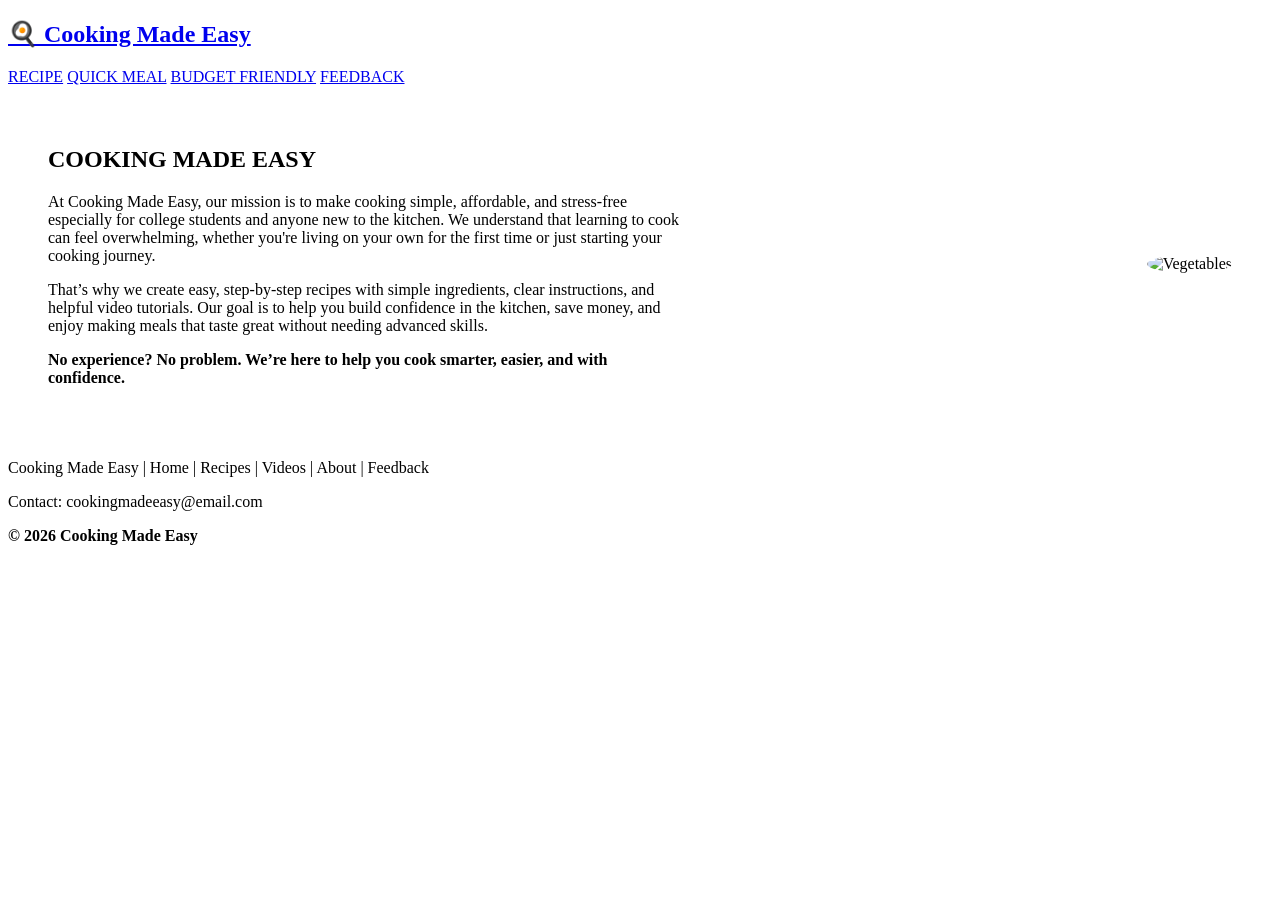
==== Index.html @ 8d43c001 "Rename Computer Networking/Index.html to Index.html" ====
<!DOCTYPE html>
<html lang="en">
<head>
    <meta charset="UTF-8">
    <title>Cooking Made Easy | Home</title>

    <link rel="stylesheet" href="style.css">

    <style>
        .hero-text {
            width: 50%;
            padding: 40px;
        }

        .hero-container {
            display: flex;
            align-items: center;
            justify-content: space-between;
        }

        .hero-image img {
            width: 450px;
            border-radius: 50%;
            margin-right: 40px;
        }
    </style>
</head>

<body>

    <header>
        <div class="logo">
            
                <a href="Index.html"><h2>🍳 Cooking Made Easy</h2></a>
            
        </div>

        <div class="logo">
        </div>

        <nav>
            <a href="recipe.html">RECIPE</a>
            <a href="Quickmeal.html">QUICK MEAL</a>
            <a href="Budgetfriendly.html">BUDGET FRIENDLY</a>
            <a href="Feedback.html">FEEDBACK</a>
        </nav>
    

    </header>

    <section class="hero-container">
        <div class="hero-text">
            <h1>COOKING MADE EASY</h1>

            <p>
                At Cooking Made Easy, our mission is to make cooking simple, affordable, and stress-free especially for college students and anyone new to the kitchen. We understand that learning to cook can feel overwhelming, whether you're living on your own for the first time or just starting your cooking journey.
            </p>

            <p>
                That’s why we create easy, step-by-step recipes with simple ingredients, clear instructions, and helpful video tutorials. Our goal is to help you build confidence in the kitchen, save money, and enjoy making meals that taste great without needing advanced skills.
            </p>

            <p><strong>No experience? No problem. We’re here to help you cook smarter, easier, and with confidence.</strong></p>
        </div>

        <div class="hero-image">
            <img src="/Users/ohmpatel/Desktop/Computer Networking/images/variety-fresh-vegetables-herbs-surrounding-wooden-cutting-board_124507-298470.jpg"
                 alt="Vegetables">
        </div>
    </section>

    <footer>
        <p>
            Cooking Made Easy | Home | Recipes | Videos | About | Feedback
        </p>

        <p>
            Contact: cookingmadeeasy@email.com
        </p>

        <p style="font-weight:bold;">© 2026 Cooking Made Easy</p>
    </footer>

</body>
</html>
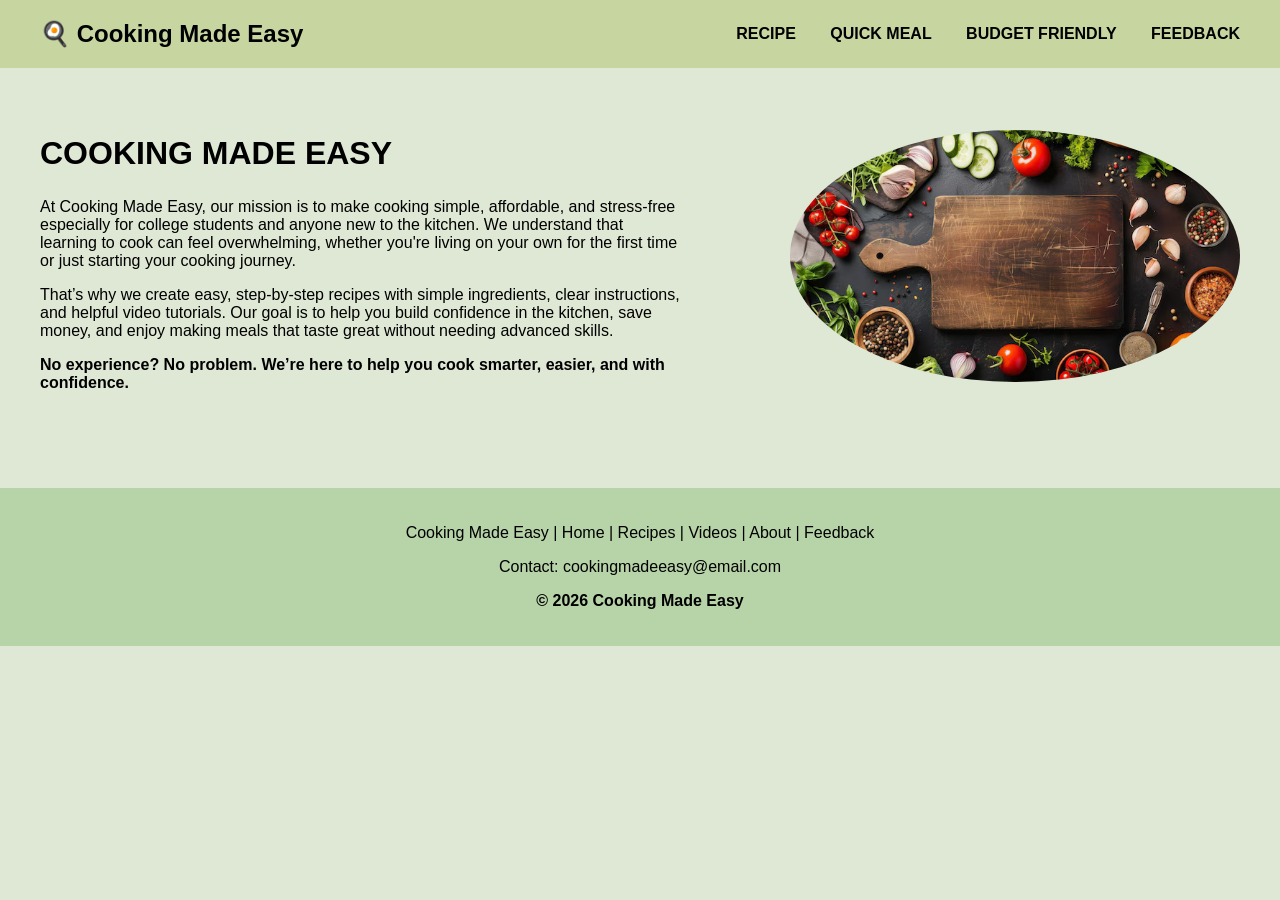
==== commit bf35db88: "Add files via upload" ====
--- a/Index.html
+++ b/Index.html
@@ -39,7 +39,7 @@
         </div>
 
         <nav>
-            <a href="recipe.html">RECIPE</a>
+            <a href="Recipe.html">RECIPE</a>
             <a href="Quickmeal.html">QUICK MEAL</a>
             <a href="Budgetfriendly.html">BUDGET FRIENDLY</a>
             <a href="Feedback.html">FEEDBACK</a>
@@ -64,7 +64,7 @@
         </div>
 
         <div class="hero-image">
-            <img src="/Users/ohmpatel/Desktop/Computer Networking/images/variety-fresh-vegetables-herbs-surrounding-wooden-cutting-board_124507-298470.jpg"
+            <img src="images/variety-fresh-vegetables-herbs-surrounding-wooden-cutting-board_124507-298470.jpg"
                  alt="Vegetables">
         </div>
     </section>
--- a/style.css
+++ b/style.css
@@ -0,0 +1,68 @@
+.logo a {
+    text-decoration: none;
+    color: black;
+}
+body {
+    margin: 0;
+    font-family: Arial, Helvetica, sans-serif;
+    background-color: #dfe8d5;
+}
+
+header {
+    background-color: #c7d6a1;
+    display: flex;
+    justify-content: space-between;
+    align-items: center;
+    padding: 20px 40px;
+}
+
+header h2 {
+    margin: 0;
+}
+
+header span {
+    color: orange;
+}
+
+nav a {
+    text-decoration: none;
+    margin-left: 30px;
+    font-weight: bold;
+    color: black;
+}
+
+nav a:hover {
+    color: darkgreen;
+}
+
+h1 {
+    font-size: 32px;
+}
+
+footer {
+    background-color: #b7d3a8;
+    text-align: center;
+    padding: 20px;
+    margin-top: 40px;
+}
+.feedback-container {
+    display: flex;
+    gap: 40px;
+    padding: 40px;
+}
+
+
+.feedback-right {
+    flex: 1;
+}
+
+.feedback-right img {
+    width: 500px;
+    height: 300px;
+    border-radius: 40px;
+}
+
+.soup {
+  width: 300px;
+  height: 300px;
+}
